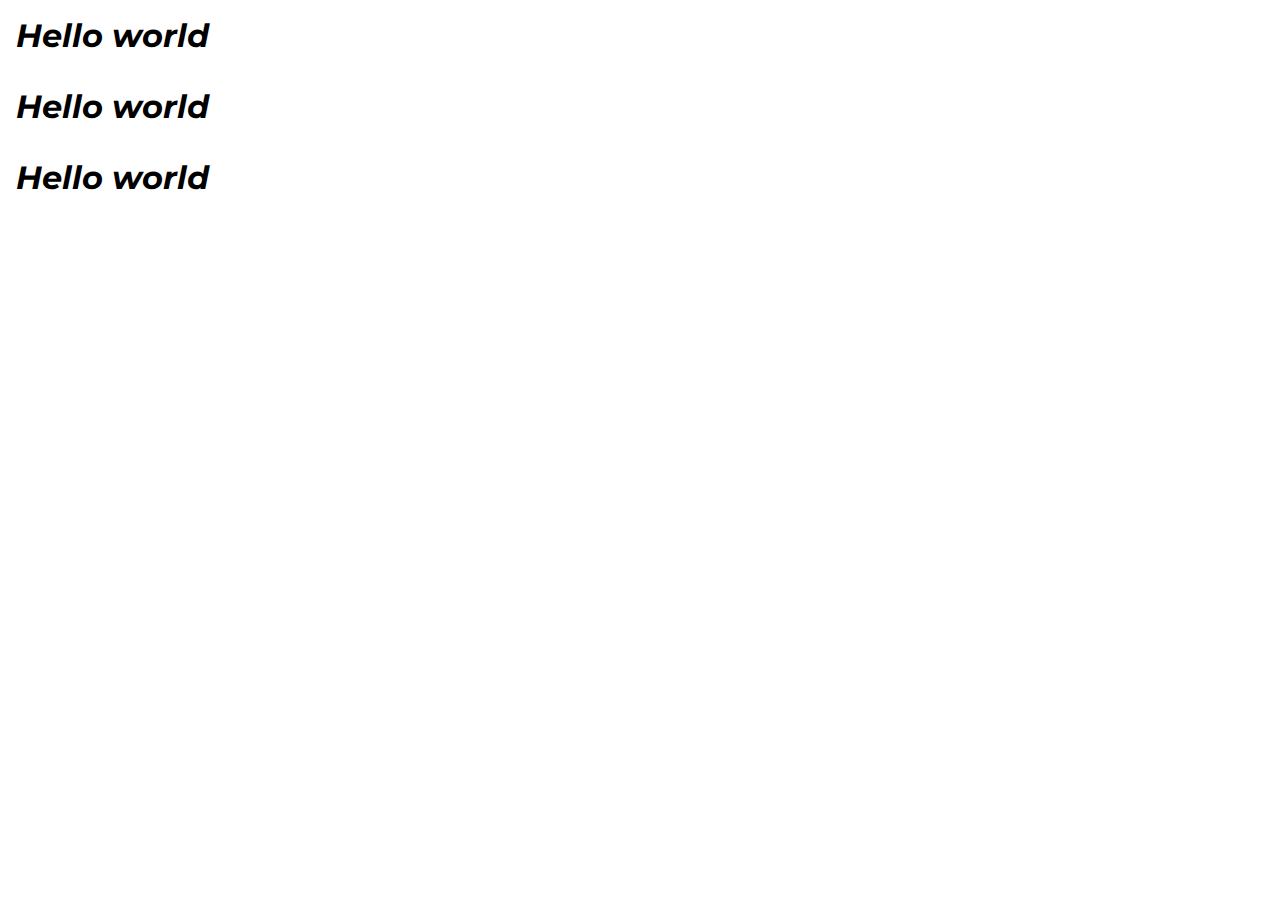
==== font-css/index.html @ 6b2e6da4 "kek" ====
<!DOCTYPE html>
<html lang="en">
    <head>
        <meta charset="UTF-8" />
        <meta name="viewport" content="width=device-width, initial-scale=1.0" />
        <title>Fonts</title>
        <link rel="stylesheet" href="./style.css" />
    </head>
    <body>
        <h1>Hello world</h1>
        <h2>Hello world</h2>
        <h3>Hello world</h3>
    </body>
</html>
---- font-css/style.css ----
:root {
    --main-size : 2rem;
}

* {
    padding: 0;
    margin: 0;
    box-sizing: border-box;
}

@font-face {
    font-family: "keke" ;
    src: url("./Montserrat/Montserrat-Italic-VariableFont_wght.ttf");
}

h1 {
    font-family:"keke"  ;
    padding: 1rem;
    font-size : var( --main-size ) ;
}

h2 {
    font-family:"keke"  ;
    padding: 1rem;
    font-size : var( --main-size ) ;
}

h3 {
    font-family:"keke"  ;
    padding: 1rem;
    font-size : var( --main-size ) ;
}
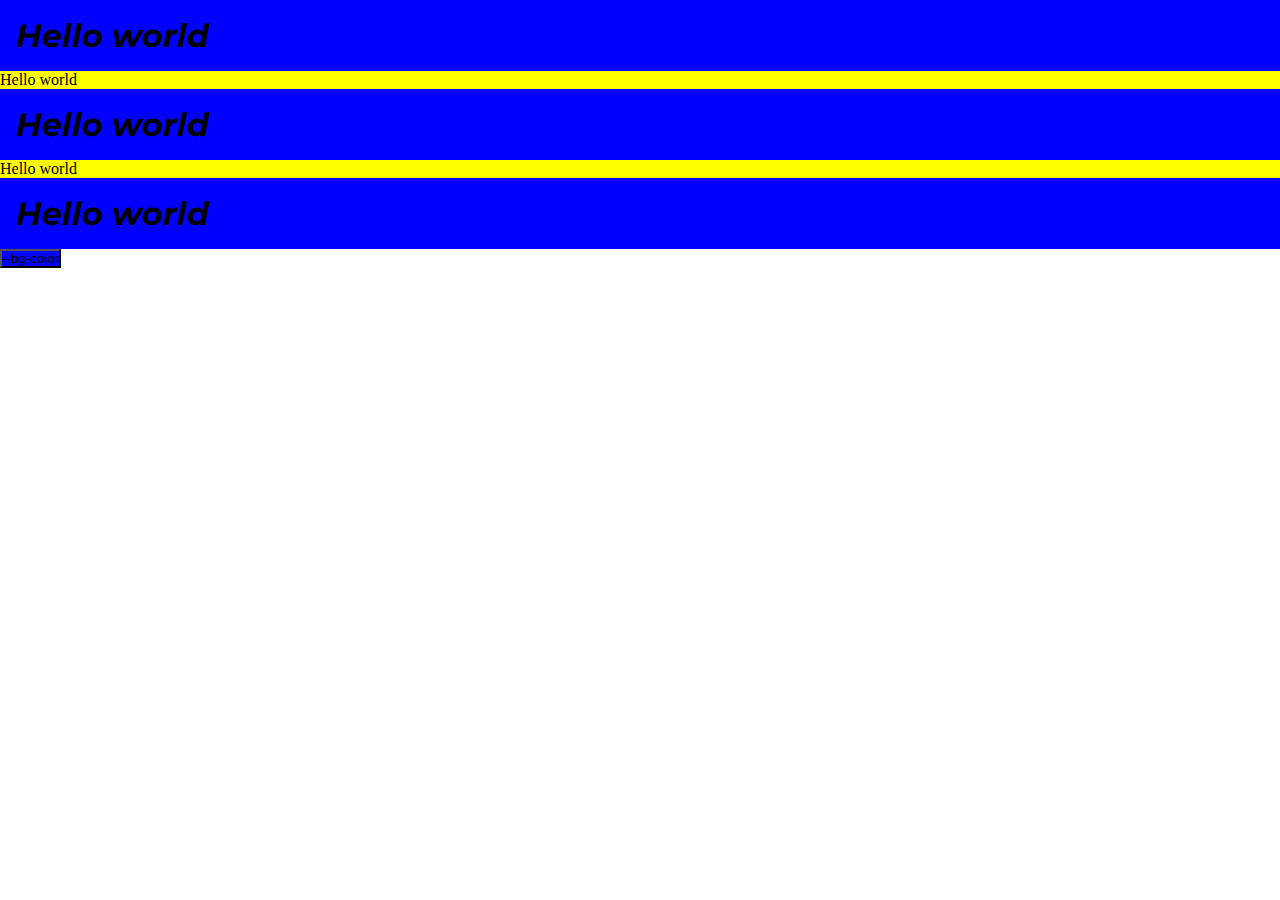
==== commit bc79454e: "kek" ====
--- a/font-css/index.html
+++ b/font-css/index.html
@@ -8,7 +8,15 @@
     </head>
     <body>
         <h1>Hello world</h1>
+        <ul>
+            <li>Hello world</li>
+        </ul>
         <h2>Hello world</h2>
+        <ul>
+            <li>Hello world</li>
+        </ul>
         <h3>Hello world</h3>
+
+        <button>--bg-color</button>
     </body>
 </html>
--- a/font-css/style.css
+++ b/font-css/style.css
@@ -1,5 +1,7 @@
 :root {
     --main-size : 2rem;
+    --primary-bg-color : blue ;
+    --secondary-bg-color : yellow ;
 }
 
 * {
@@ -17,16 +19,26 @@
     font-family:"keke"  ;
     padding: 1rem;
     font-size : var( --main-size ) ;
+    background-color: var(--primary-bg-color );
+}
+
+li {
+    background-color:var(--secondary-bg-color) ;
 }
 
 h2 {
     font-family:"keke"  ;
     padding: 1rem;
     font-size : var( --main-size ) ;
+    background-color: var(--primary-bg-color );
 }
 
 h3 {
     font-family:"keke"  ;
     padding: 1rem;
     font-size : var( --main-size ) ;
+    background-color: var(--primary-bg-color );
+}
+button {
+    background-color: var(--primary-bg-color );
 }